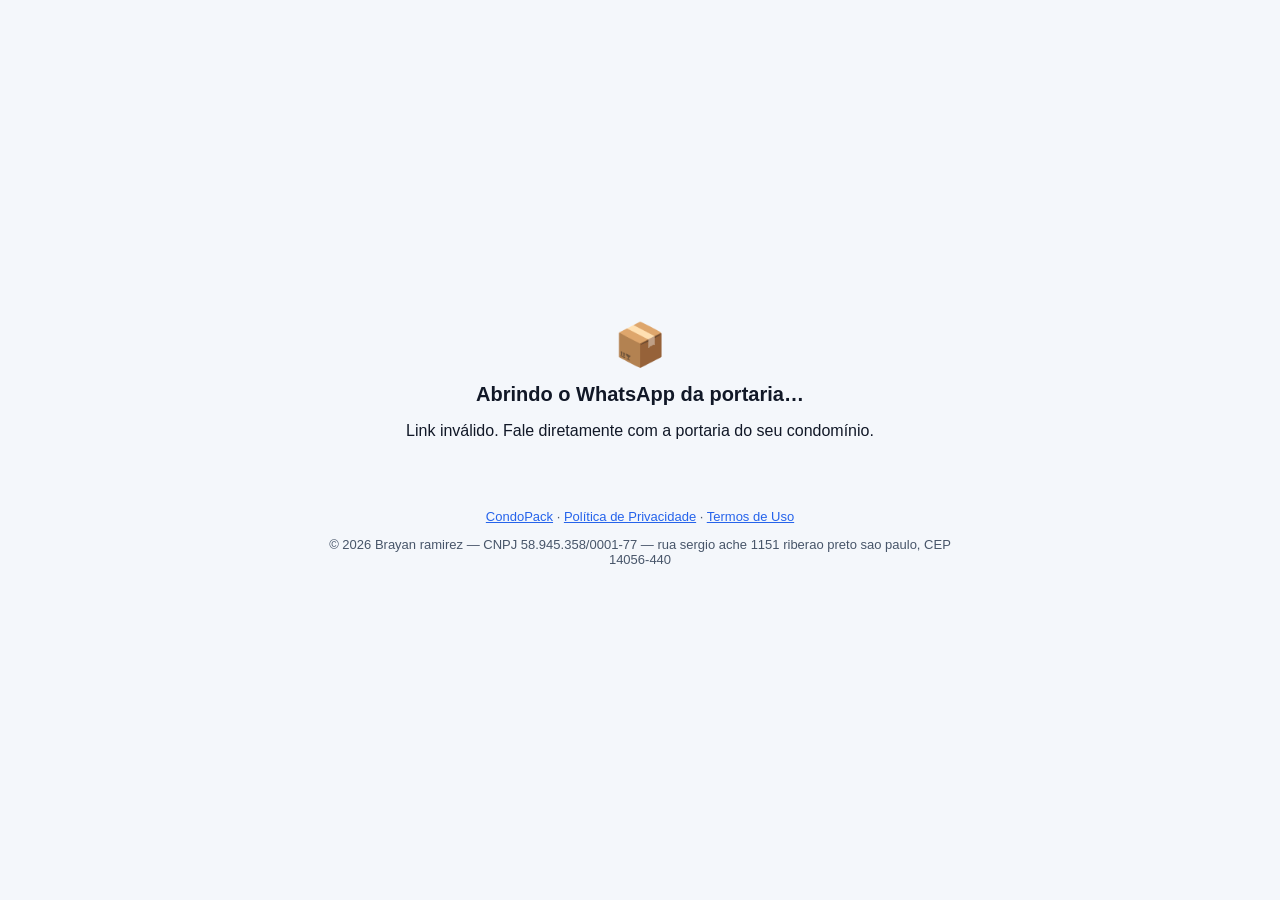
==== portaria.html @ 770078c5 "Adiciona página de redirecionamento para o WhatsApp da portaria Co-Authored-By: Claude Opus 5.5 <nor" ====
<!DOCTYPE html>
<html lang="pt-BR">
<head>
<meta charset="UTF-8">
<meta name="viewport" content="width=device-width, initial-scale=1">
<meta name="robots" content="noindex">
<title>Falar com a portaria · CondoPack</title>
<link rel="icon" href="assets/favicon.svg" type="image/svg+xml">
<style>
  body{font-family:Inter,Arial,sans-serif;background:#F4F7FB;color:#111827;
       display:flex;flex-direction:column;min-height:100vh;align-items:center;justify-content:center;
       margin:0;padding:20px;text-align:center;box-sizing:border-box}
  main a{display:inline-block;margin-top:16px;background:#25D366;color:#fff;
    padding:12px 22px;border-radius:12px;text-decoration:none;font-weight:600}
  footer{margin-top:40px;font-size:13px;color:#475569;max-width:640px}
  footer a{color:#2563EB}
</style>
</head>
<body>
<main>
  <div style="font-size:42px" aria-hidden="true">📦</div>
  <h1 style="font-size:20px">Abrindo o WhatsApp da portaria…</h1>
  <p id="msg">Se não abrir automaticamente, toque no botão abaixo.</p>
  <a id="link" href="#">Abrir WhatsApp</a>
</main>
<footer>
  <p><a href="./">CondoPack</a> · <a href="privacidade.html">Política de Privacidade</a> · <a href="termos.html">Termos de Uso</a></p>
  <p>© 2026 Brayan ramirez — CNPJ 58.945.358/0001-77 — rua sergio ache 1151 riberao preto sao paulo, CEP 14056-440</p>
</footer>
<script>
(function(){
  var n = (new URLSearchParams(location.search).get("n") || "").replace(/\D/g, "");
  var link = document.getElementById("link");

  // Só aceita número brasileiro válido e só redireciona para o WhatsApp:
  // a página não pode ser usada para mandar alguém a outro site.
  if (!/^55\d{10,11}$/.test(n)) {
    document.getElementById("msg").textContent =
      "Link inválido. Fale diretamente com a portaria do seu condomínio.";
    link.style.display = "none";
    return;
  }

  var url = "https://wa.me/" + n;
  link.href = url;
  location.replace(url);
})();
</script>
</body>
</html>
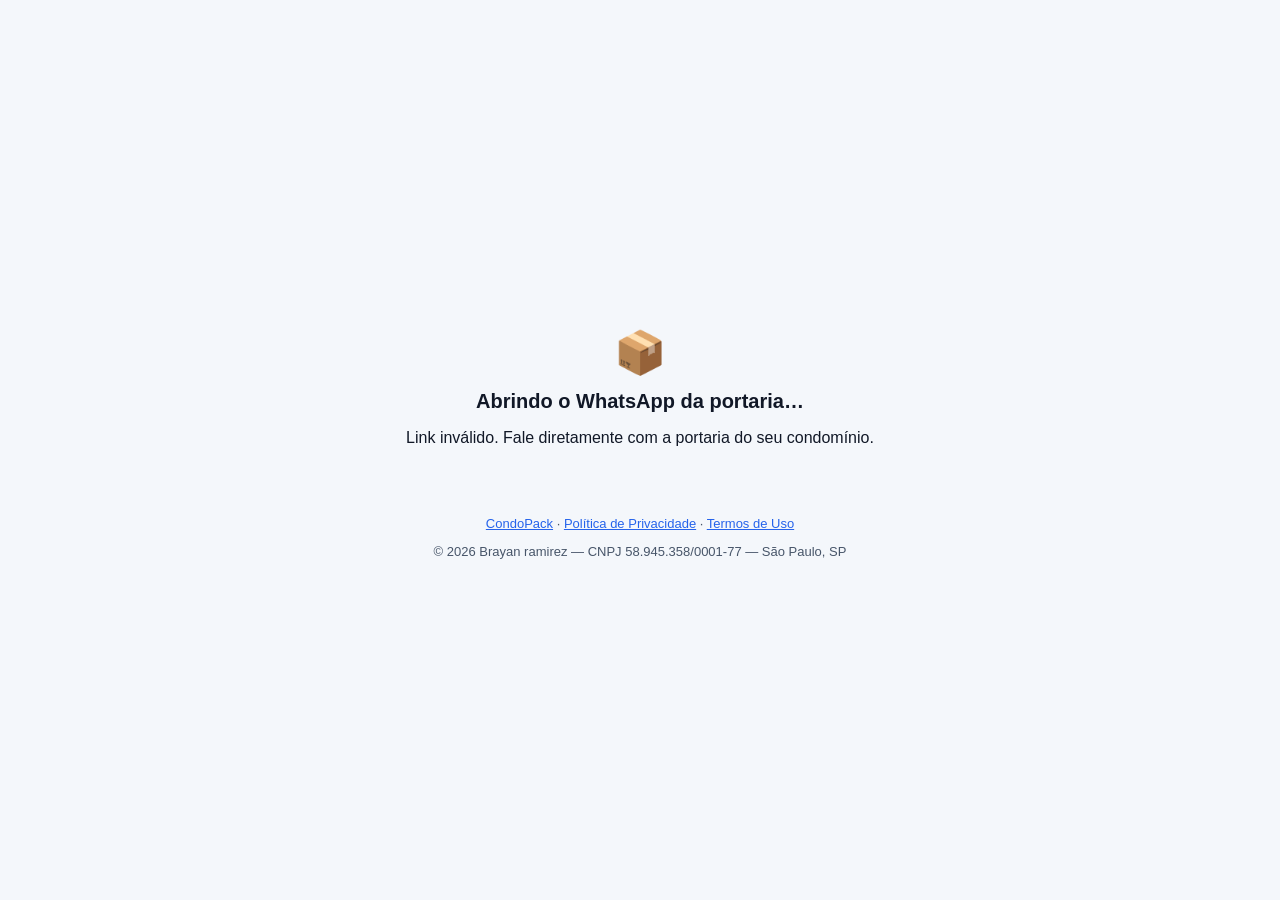
==== commit b424af65: "Remove endereço e CEP do rodapé e das páginas legais; mantém só São Paulo Co-Authored-By: Claude Opu" ====
--- a/portaria.html
+++ b/portaria.html
@@ -25,7 +25,7 @@
 </main>
 <footer>
   <p><a href="./">CondoPack</a> · <a href="privacidade.html">Política de Privacidade</a> · <a href="termos.html">Termos de Uso</a></p>
-  <p>© 2026 Brayan ramirez — CNPJ 58.945.358/0001-77 — rua sergio ache 1151 riberao preto sao paulo, CEP 14056-440</p>
+  <p>© 2026 Brayan ramirez — CNPJ 58.945.358/0001-77 — São Paulo, SP</p>
 </footer>
 <script>
 (function(){
